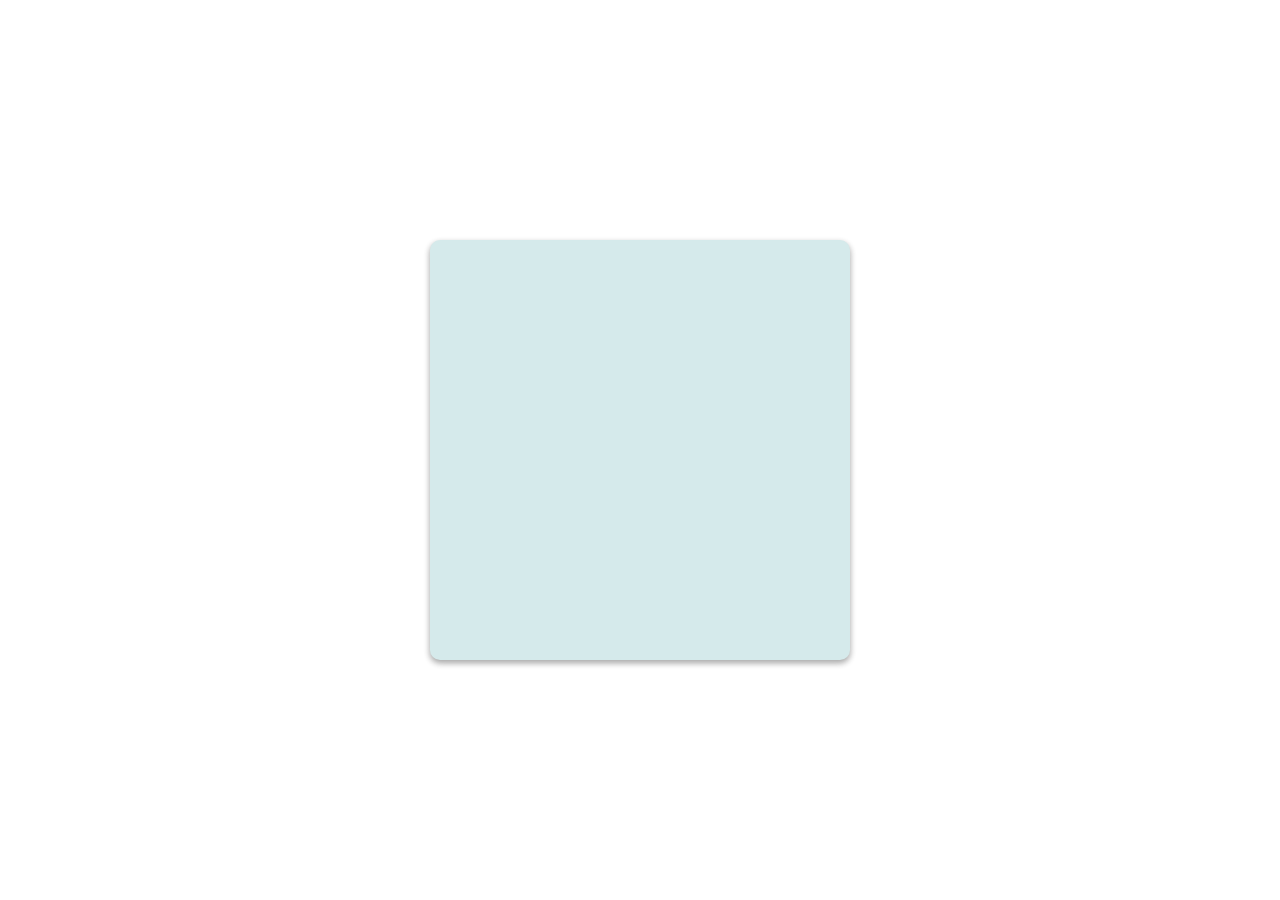
==== index.html @ 9a67f393 "Rename button.html to index.html" ====
<!DOCTYPE html>
<html lang="en">
<head>
	<meta charset="UTF-8">
	<title>Button</title>
	<link rel="stylesheet" type="text/css" href="./css/reset.css">
	<link rel="stylesheet" type="text/css" href="./css/button.css">
</head>
<body>
	<div class="button-wrapper">
		
		<div class="button"></div>
	</div>
	<DragResizeBlock
  x={0}
  y={0}
>
  <View
    style={{
      width: '100%',
      height: '100%',
      backgroundColor: 'red',
    }}
  />
</DragResizeBlock>

</body>
</html>
---- css/button.css ----
.button-wrapper {
	height: 100vh;
    display: flex;
    justify-content: center;
    align-items: center;
}

.button {
	width: 420px;
	height: 420px;
	border-radius: 10px;
	background-color: #D5EAEB;
	box-shadow: 0 3px 6px rgba(0,0,0,0.16), 0 3px 6px rgba(0,0,0,0.23);
	transition: 0.4s ease;
}

.button:hover {
	width: 500px;
	height: 500px;
	box-shadow: 0 19px 38px rgba(0,0,0,0.30), 0 15px 12px rgba(0,0,0,0.22);
}


/*https://codepen.io/sdthornton/pen/wBZdXq*/
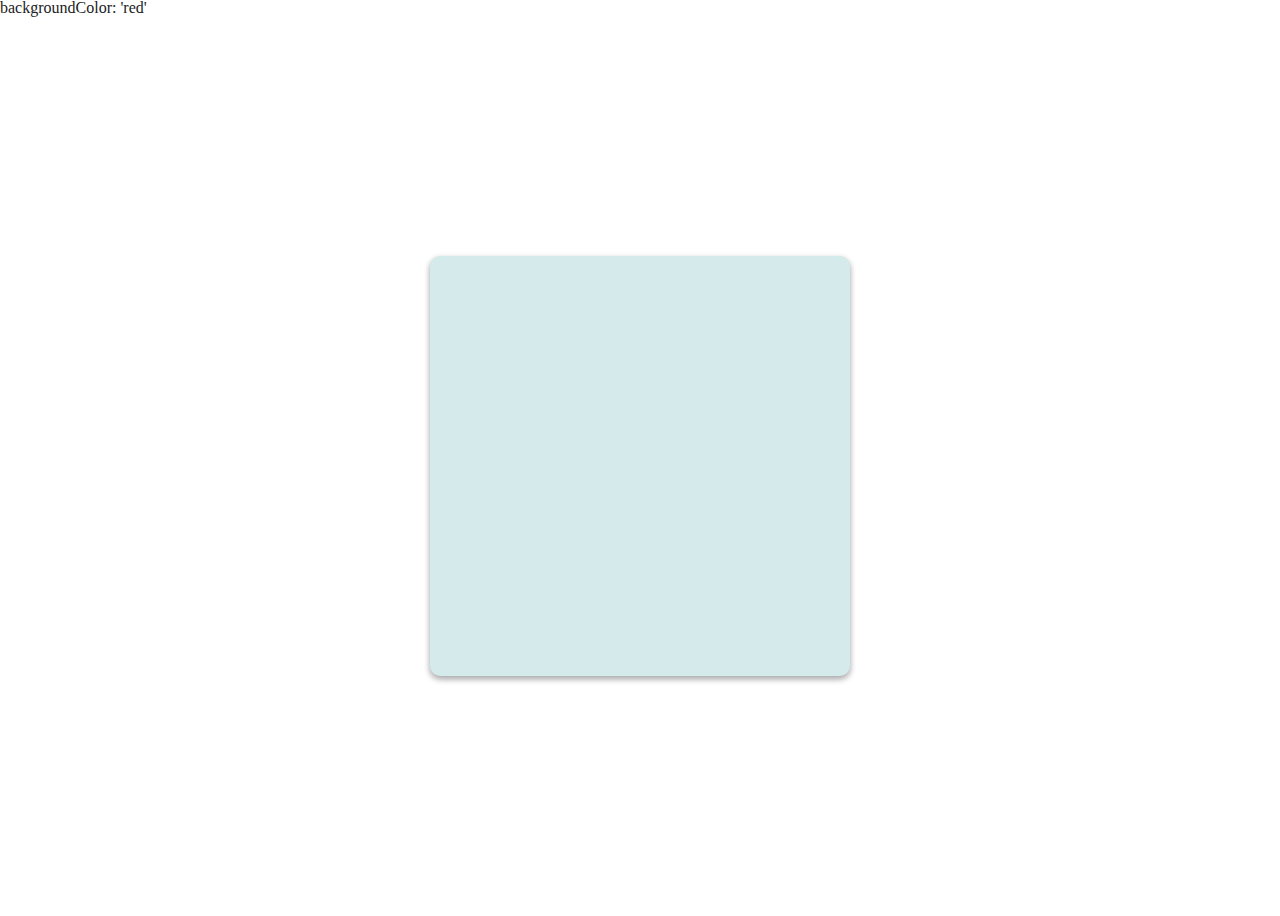
==== commit c0da705f: "Update index.html" ====
--- a/index.html
+++ b/index.html
@@ -7,11 +7,13 @@
 	<link rel="stylesheet" type="text/css" href="./css/button.css">
 </head>
 <body>
+	backgroundColor: 'red'
 	<div class="button-wrapper">
 		
 		<div class="button"></div>
 	</div>
-	<DragResizeBlock
+	
+<DragResizeBlock
   x={0}
   y={0}
 >
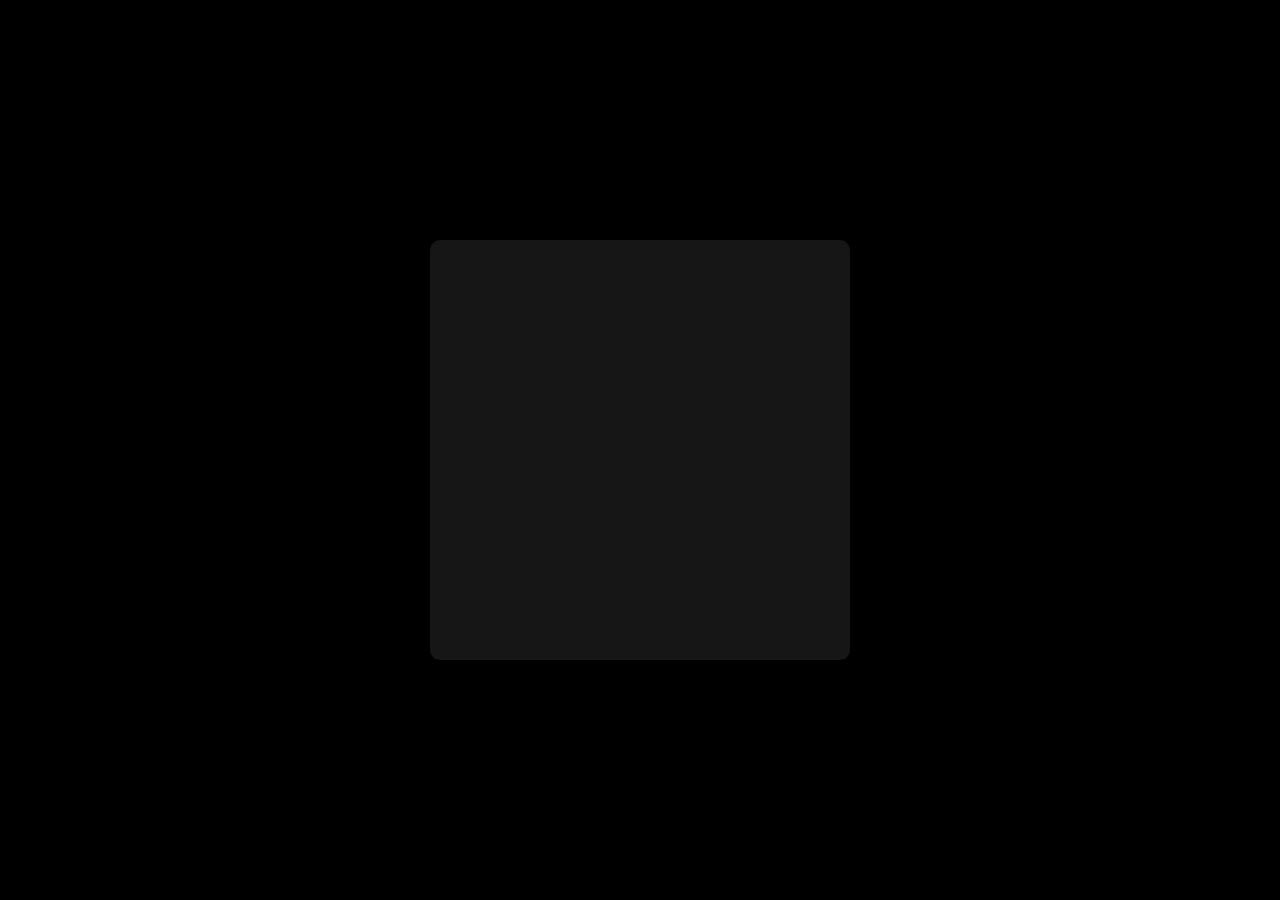
==== commit 0519c64b: "Update index.html" ====
--- a/index.html
+++ b/index.html
@@ -7,24 +7,12 @@
 	<link rel="stylesheet" type="text/css" href="./css/button.css">
 </head>
 <body>
-	backgroundColor: 'red'
+
 	<div class="button-wrapper">
 		
 		<div class="button"></div>
 	</div>
-	
-<DragResizeBlock
-  x={0}
-  y={0}
->
-  <View
-    style={{
-      width: '100%',
-      height: '100%',
-      backgroundColor: 'red',
-    }}
-  />
-</DragResizeBlock>
+
 
 </body>
 </html>
--- a/css/button.css
+++ b/css/button.css
@@ -1,4 +1,6 @@
-
+body {
+    background-color: #000000;
+}
 
 
 .button-wrapper {
@@ -12,7 +14,7 @@
 	width: 420px;
 	height: 420px;
 	border-radius: 10px;
-	background-color: #D5EAEB;
+	background-color: #161616;
 	box-shadow: 0 3px 6px rgba(0,0,0,0.16), 0 3px 6px rgba(0,0,0,0.23);
 	transition: 0.4s ease;
 }
@@ -24,4 +26,4 @@
 }
 
 
-/*https://codepen.io/sdthornton/pen/wBZdXq*/+/*https://codepen.io/sdthornton/pen/wBZdXq*/
